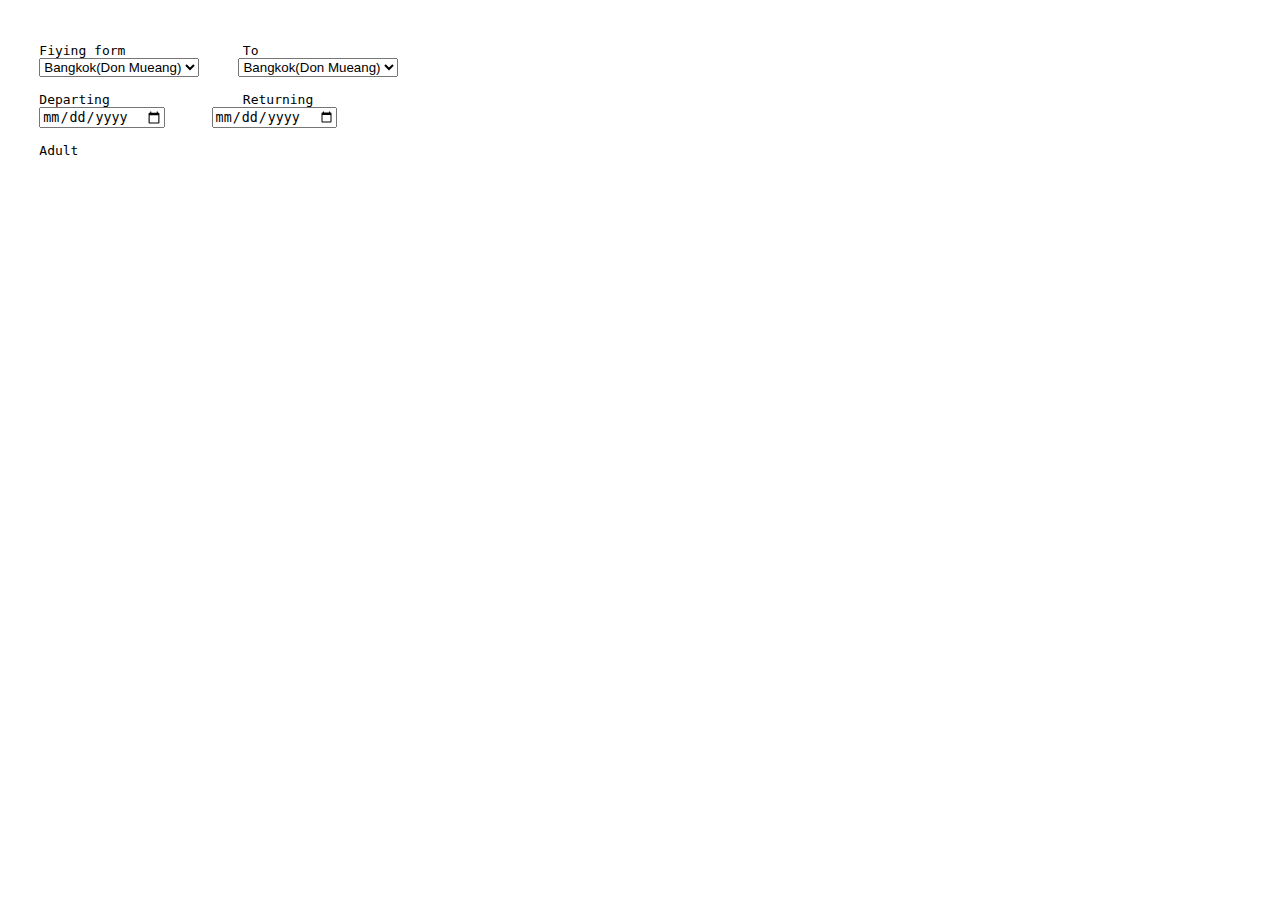
==== Homework/HTML/form/booking.html @ 8a922564 "update OakCodeKata 19_11" ====
<!DOCTYPE html>
<html lang="en">
<head>
  <meta charset="UTF-8">
  <meta name="viewport" content="width=device-width, initial-scale=1.0">
  <title>Booking</title>
</head>
<body>
  <pre>
  <form>
    Fiying form            <!---->   To
    <select>   
      <option value="DMK">Bangkok(Don Mueang)</option>  
      <option value="BFV">Buri Ram</option>
      <option value="CNX">Chiang Mai</option>
      <option value="CEI">Chiang Rai</option>
      <option value="NNT">Nan</option>
      <option value="LPT">Lampang</option>
    </select>  <!---->   <select>
      <option value="DMK">Bangkok(Don Mueang)</option>  
      <option value="BFV">Buri Ram</option>
      <option value="CNX">Chiang Mai</option>
      <option value="CEI">Chiang Rai</option>
      <option value="NNT">Nan</option>
      <option value="LPT">Lampang</option>

    </select>
    
    <label>Departing</label>                 <label>Returning</label>
    <input type="date" id = "from">      <input type="date" id="to">

    <label>Adult</label>
    
 </form>
  </pre>
</body>
</html>
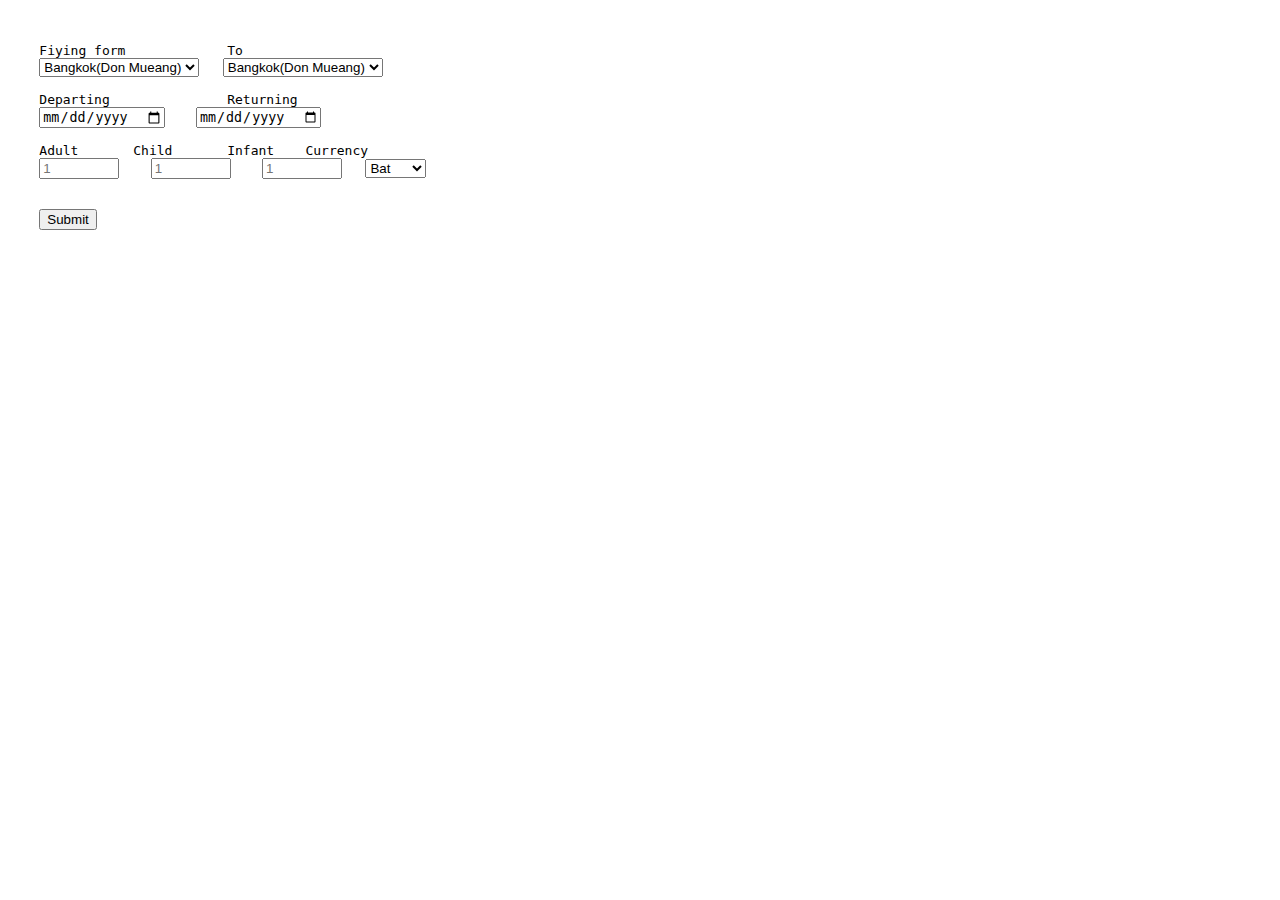
==== commit f779ddbe: "completed HTML" ====
--- a/Homework/HTML/form/booking.html
+++ b/Homework/HTML/form/booking.html
@@ -8,7 +8,7 @@
 <body>
   <pre>
   <form>
-    Fiying form            <!---->   To
+    Fiying form            <!----> To
     <select>   
       <option value="DMK">Bangkok(Don Mueang)</option>  
       <option value="BFV">Buri Ram</option>
@@ -16,7 +16,7 @@
       <option value="CEI">Chiang Rai</option>
       <option value="NNT">Nan</option>
       <option value="LPT">Lampang</option>
-    </select>  <!---->   <select>
+    </select>  <!----> <select>
       <option value="DMK">Bangkok(Don Mueang)</option>  
       <option value="BFV">Buri Ram</option>
       <option value="CNX">Chiang Mai</option>
@@ -26,12 +26,22 @@
 
     </select>
     
-    <label>Departing</label>                 <label>Returning</label>
-    <input type="date" id = "from">      <input type="date" id="to">
+    <label>Departing</label>               <label>Returning</label>
+    <input type="date" id = "from">    <input type="date" id="to">
 
-    <label>Adult</label>
+    <label>Adult</label>       <label>Child</label>       <label>Infant</label>    <label>Currency</label>
+    <input type="number" id="Adult" min="1" max="99999" placeholder="1">    <input type="number" id="Child"min="1" max="99999" placeholder="1">    <input type="number" id="Infant"min="1" max="99999" placeholder="1">   <select>
+      <option value="thai">Bat</option>  
+      <option value="Dollar">Dollar</option>
+      <option value="Pound">Pound</option>
+      <option value="Yan">Yan</option>
+      <option value="Won">Won</option>
+      <option value="Euro">Euro</option>
+    </select>
     
- </form>
+    
+    <input type="submit" id="submit">
+  </form>
   </pre>
 </body>
 </html>
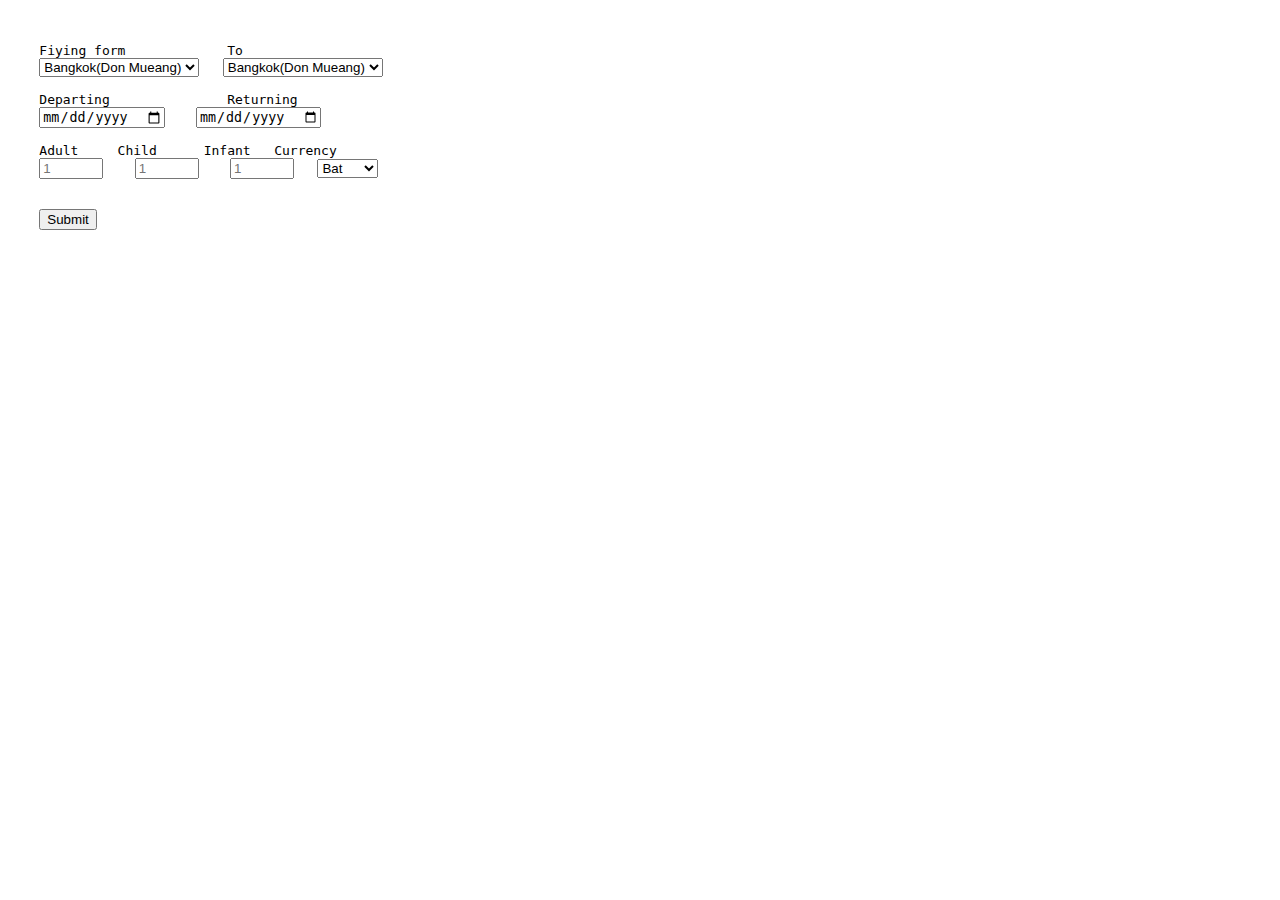
==== commit a154f6a7: "booking" ====
--- a/Homework/HTML/form/booking.html
+++ b/Homework/HTML/form/booking.html
@@ -29,8 +29,8 @@
     <label>Departing</label>               <label>Returning</label>
     <input type="date" id = "from">    <input type="date" id="to">
 
-    <label>Adult</label>       <label>Child</label>       <label>Infant</label>    <label>Currency</label>
-    <input type="number" id="Adult" min="1" max="99999" placeholder="1">    <input type="number" id="Child"min="1" max="99999" placeholder="1">    <input type="number" id="Infant"min="1" max="99999" placeholder="1">   <select>
+    <label>Adult</label>     <label>Child</label>      <label>Infant</label>   <label>Currency</label>
+    <input type="number" id="Adult" min="1" max="999" placeholder="1">    <input type="number" id="Child"min="1" max="999" placeholder="1">    <input type="number" id="Infant"min="1" max="999" placeholder="1">   <select>
       <option value="thai">Bat</option>  
       <option value="Dollar">Dollar</option>
       <option value="Pound">Pound</option>
